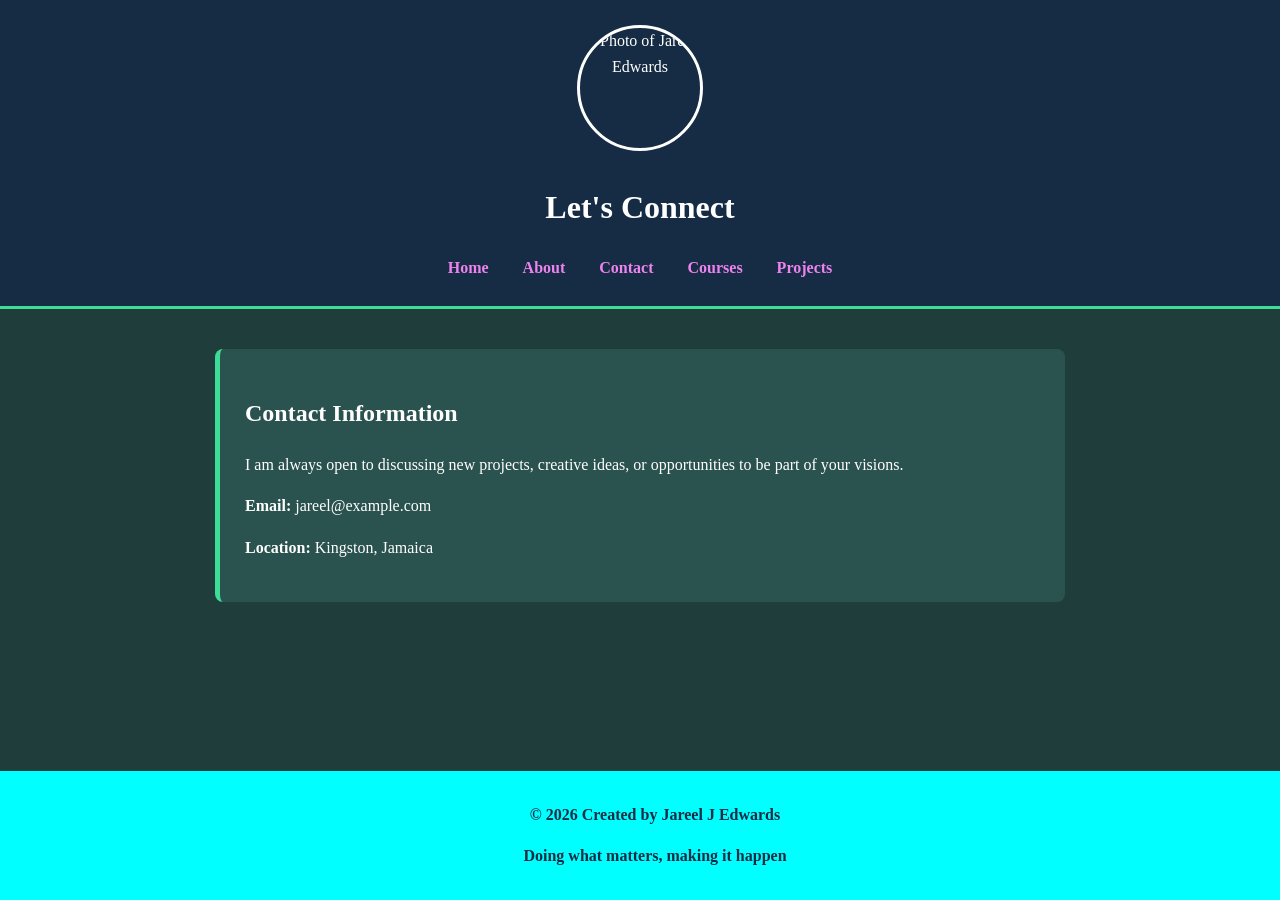
==== about_me.html @ a33daa24 "Add files via upload" ====
<!DOCTYPE html>
<html lang="en">
<head>
    <meta charset="UTF-8">
    <meta name="viewport" content="width=device-width, initial-scale=1.0">
    <title>Contact Me | Jareel</title>
    <link rel="stylesheet" href="style.css">
</head>
<body>

    <header>
        <img src="Photo7.jpg.jpg" alt="Photo of Jareel Edwards" class="profile-pic">
        <h1>Let's Connect</h1>
        <nav>
            <a href="index.html">Home</a>
            <a href="about_me.html">About</a>
            <a href="contact.html">Contact</a>
            <a href="courses.html">Courses</a>
            <a href="projects.html">Projects</a> 
        </nav>
    </header>

    <main>
        <section class="project">
            <h2>Contact Information</h2>
            <p>I am always open to discussing new projects, creative ideas, or opportunities to be part of your visions.</p>
            <p><strong>Email:</strong> jareel@example.com</p>
            <p><strong>Location:</strong> Kingston, Jamaica</p>
        </section>
    </main>

    <footer> 
        <p>&copy; 2026 Created by Jareel J Edwards</p>
        <p>Doing what matters, making it happen</p>
    </footer>

</body>
</html>
---- style.css ----
body {
    font-family: "Times New Roman", Times, serif; 
    margin: 0; 
    background-color: #1f3d3a; 
    color: #ffffff; 
    line-height: 1.6;
}

header {
    background-color: #162c44; 
    color: white; 
    padding: 25px; 
    text-align: center; 
    border-bottom: 3px solid #3ddc97; 
    display: flex;
    flex-direction: column; 
    align-items: center;
}

nav a {
    color: violet; 
    margin: 0 15px; 
    text-decoration: none; 
    font-weight: bold; 
}

nav a:hover {
    color: #3ddc97; 
}

main {
    max-width: 850px; 
    margin: 20px auto;
    padding: 20px;
    padding-bottom: 150px; 
}

.project {
    background-color: #2a524e; 
    border-left: 5px solid #3ddc97;
    padding: 25px;
    margin-bottom: 30px;
    border-radius: 8px;
}

.profile-pic {
    width: 120px;
    height: 120px;
    border-radius: 50%;
    object-fit: cover;
    border: 3px solid white;
    margin-bottom: 10px;
}

/* Book Styling */
.book-item {
    display: flex;
    gap: 25px;
    margin-top: 25px;
    align-items: flex-start; 
    background: rgba(0, 0, 0, 0.15); 
    padding: 20px;
    border-radius: 8px;
}

.book-cover {
    width: 100px; 
    height: auto;
    border-radius: 4px;
    box-shadow: 4px 4px 15px rgba(0,0,0,0.4);
    flex-shrink: 0; 
}

.book-item h3 {
    margin-top: 0;
    color: #3ddc97;
}

/* --- NEW: Code Laboratory Styling --- */
pre {
    background-color: #000000; /* Terminal Black */
    color: #3ddc97; /* Matrix Green */
    padding: 15px;
    border-radius: 5px;
    overflow-x: auto; /* Scrollbar for long code lines */
    font-family: 'Courier New', Courier, monospace;
    border: 1px solid #3ddc97;
    margin-top: 15px;
}

code {
    font-size: 0.95rem;
}

/* --- NEW: Courses List Styling --- */
ul {
    list-style-type: square;
    padding-left: 20px;
}

ul li {
    margin-bottom: 8px;
}

ul li strong {
    color: #3ddc97;
}

/* Global Link Styling */
a {
    color: #3ddc97;
    font-weight: bold;
}

footer {
    background-color: aqua;
    color: #162c44; 
    text-align: center;
    padding: 15px; 
    position: fixed; 
    bottom: 0; 
    width: 100%; 
    font-weight: bold;
    z-index: 100;
}
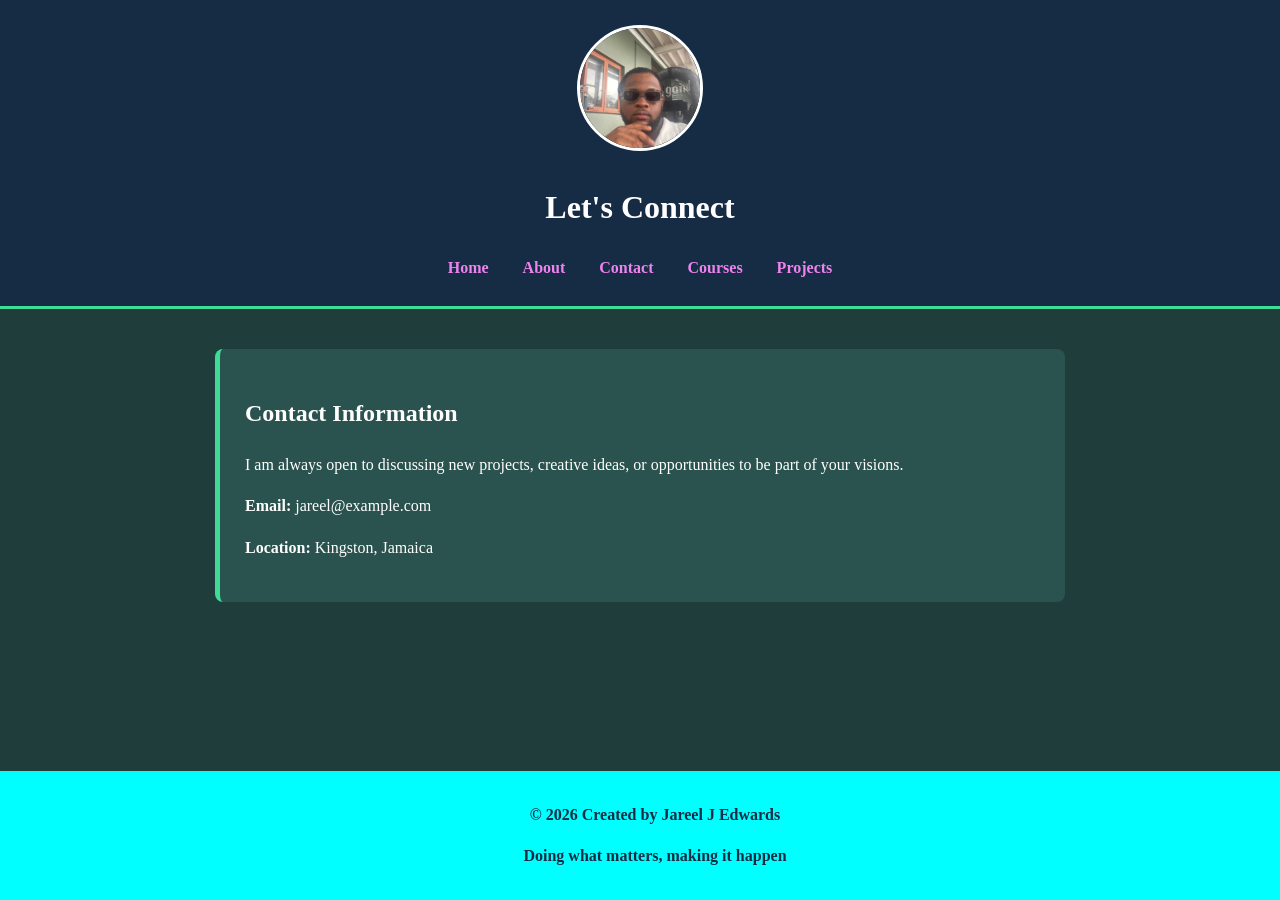
==== commit 81f56217: "Update about_me.html" ====
--- a/about_me.html
+++ b/about_me.html
@@ -35,4 +35,4 @@
     </footer>
 
 </body>
-</html>+</html>
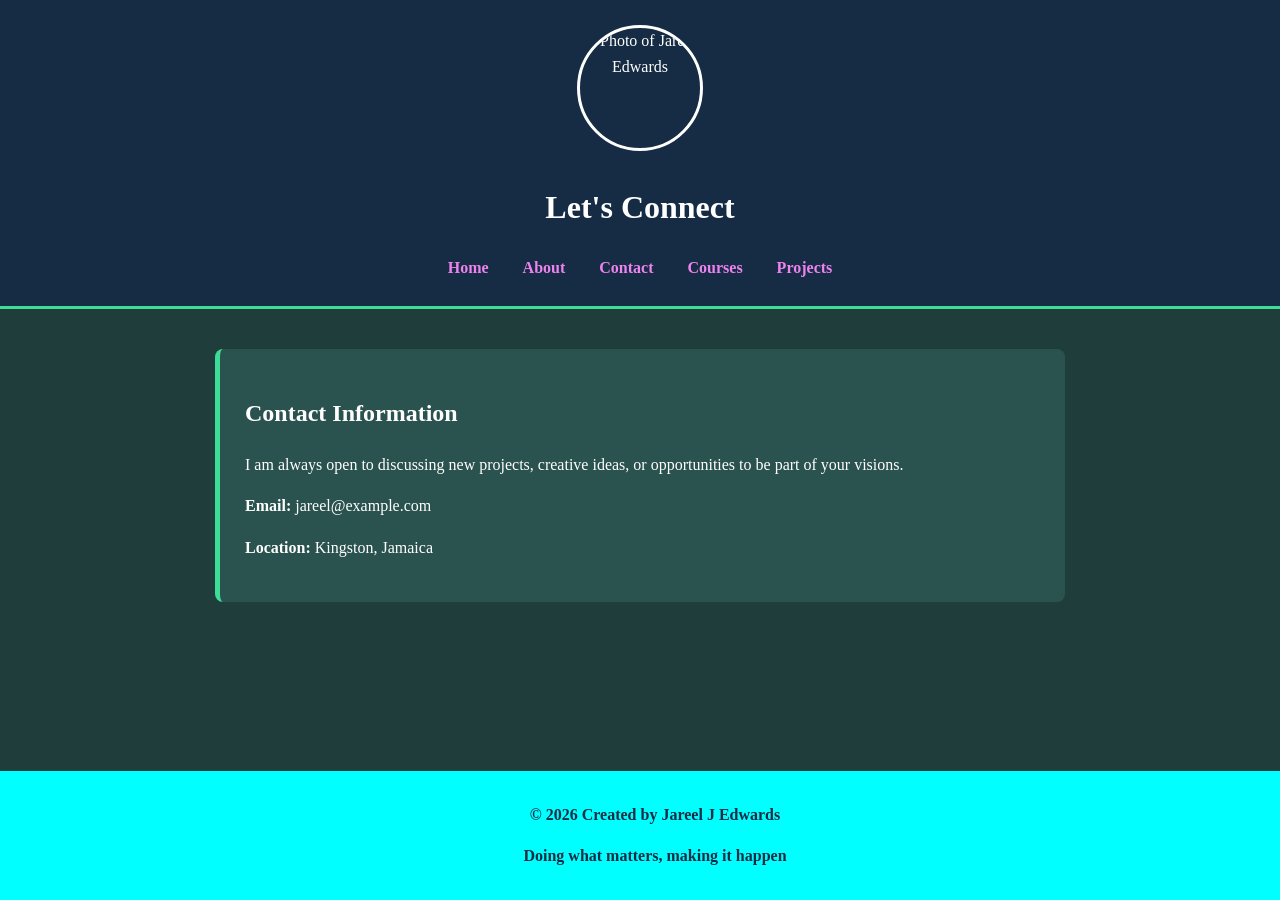
==== commit 0caefb69: "Update about_me.html" ====
--- a/about_me.html
+++ b/about_me.html
@@ -9,7 +9,7 @@
 <body>
 
     <header>
-        <img src="Photo7.jpg.jpg" alt="Photo of Jareel Edwards" class="profile-pic">
+        <img src="Photo7.jpg" alt="Photo of Jareel Edwards" class="profile-pic">
         <h1>Let's Connect</h1>
         <nav>
             <a href="index.html">Home</a>
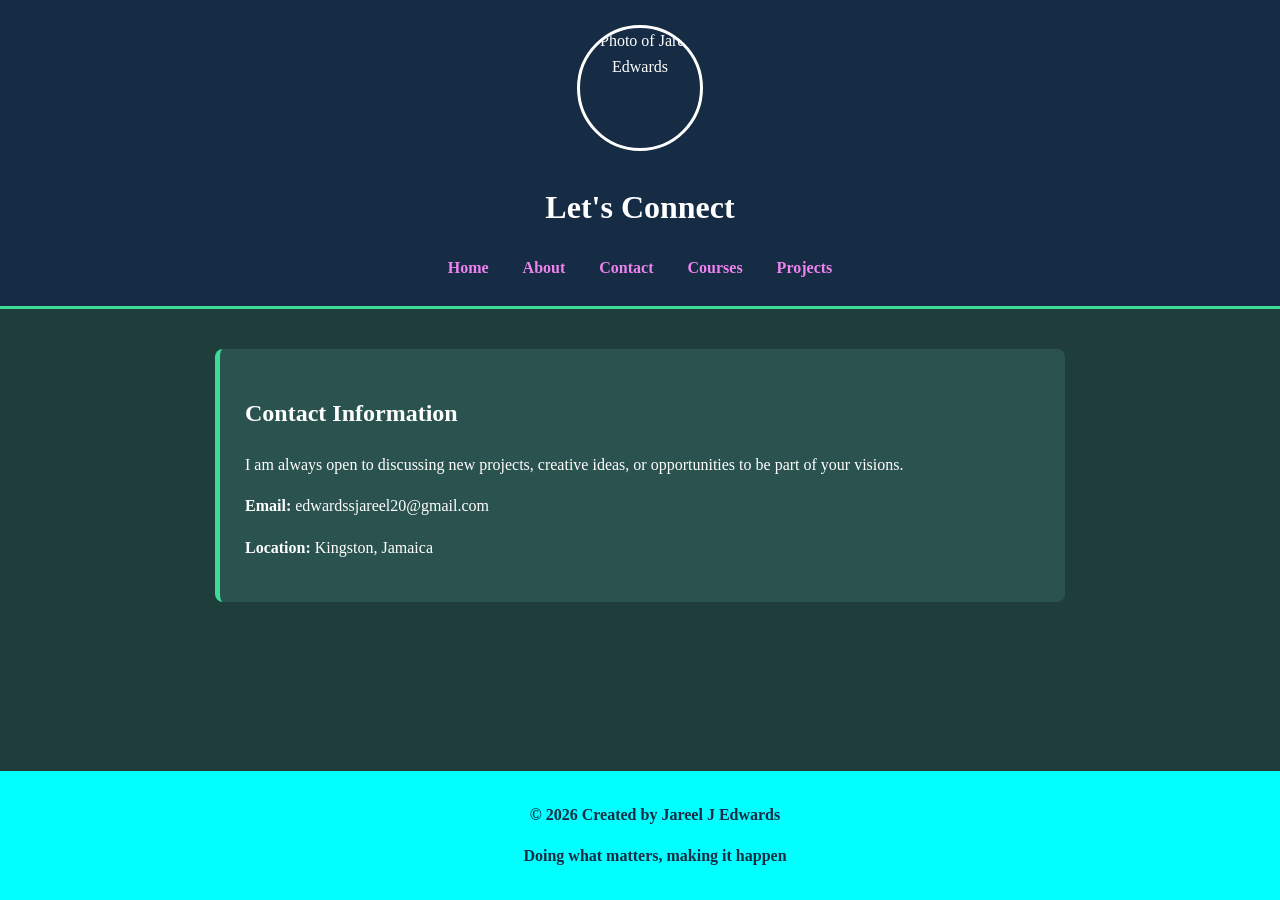
==== commit 89edc66e: "Update about_me.html" ====
--- a/about_me.html
+++ b/about_me.html
@@ -24,7 +24,7 @@
         <section class="project">
             <h2>Contact Information</h2>
             <p>I am always open to discussing new projects, creative ideas, or opportunities to be part of your visions.</p>
-            <p><strong>Email:</strong> jareel@example.com</p>
+            <p><strong>Email:</strong> edwardssjareel20@gmail.com</p>
             <p><strong>Location:</strong> Kingston, Jamaica</p>
         </section>
     </main>
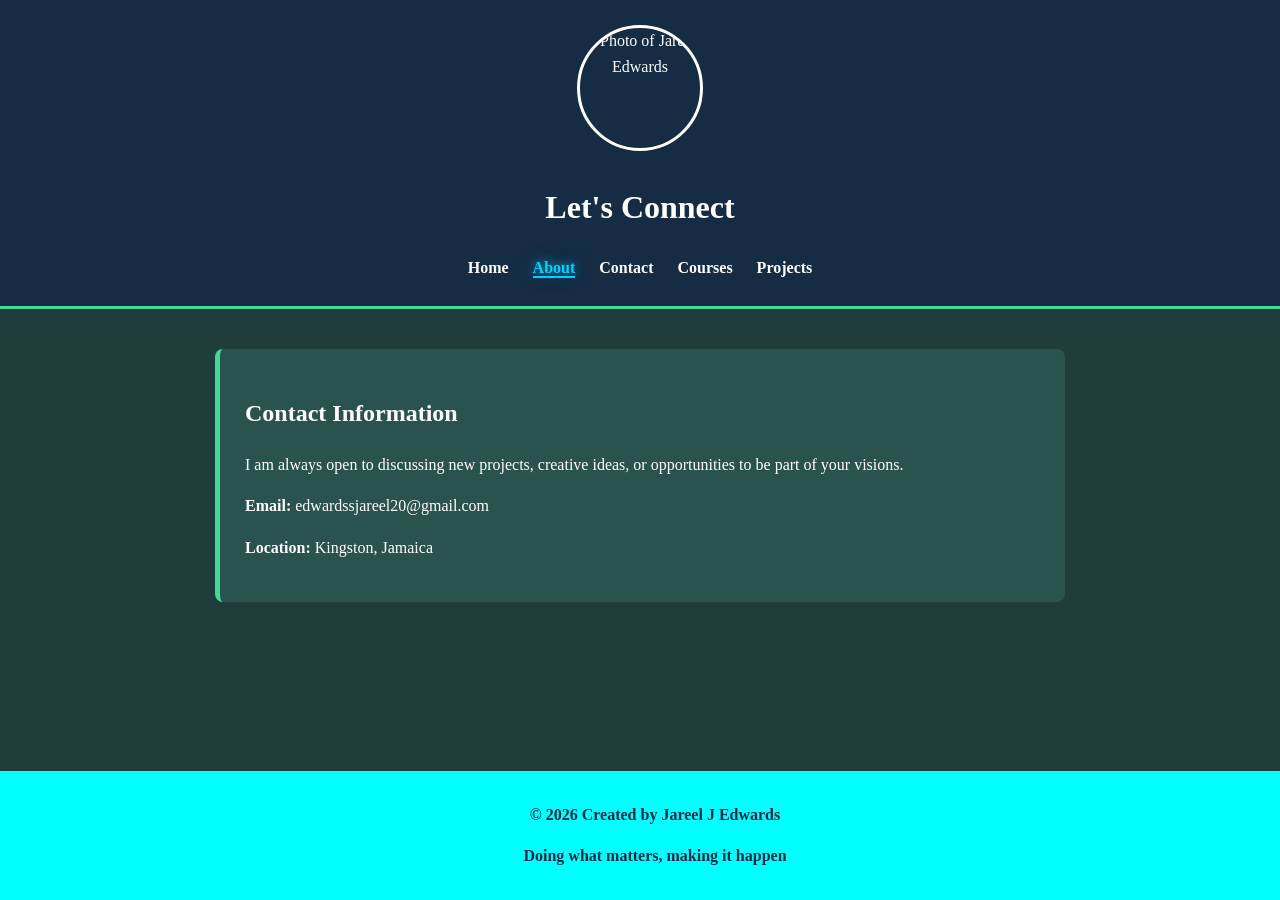
==== commit a4e7d472: "Update about_me.html" ====
--- a/about_me.html
+++ b/about_me.html
@@ -5,18 +5,35 @@
     <meta name="viewport" content="width=device-width, initial-scale=1.0">
     <title>Contact Me | Jareel</title>
     <link rel="stylesheet" href="style.css">
+    <style>
+        /* This adds the glow effect to whichever page is 'active' */
+        .nav-link.active {
+            color: #00d4ff !important; /* Bright Cyan */
+            text-shadow: 0 0 10px rgba(0, 212, 255, 0.7), 
+                         0 0 20px rgba(0, 212, 255, 0.4);
+            font-weight: bold;
+            border-bottom: 2px solid #00d4ff;
+            transition: all 0.3s ease;
+        }
+        
+        nav a {
+            margin: 0 10px;
+            text-decoration: none;
+            color: inherit;
+        }
+    </style>
 </head>
 <body>
 
     <header>
         <img src="Photo7.jpg" alt="Photo of Jareel Edwards" class="profile-pic">
         <h1>Let's Connect</h1>
-        <nav>
-            <a href="index.html">Home</a>
-            <a href="about_me.html">About</a>
-            <a href="contact.html">Contact</a>
-            <a href="courses.html">Courses</a>
-            <a href="projects.html">Projects</a> 
+        <nav id="main-nav">
+            <a href="index.html" class="nav-link">Home</a>
+            <a href="about_me.html" class="nav-link">About</a>
+            <a href="contact.html" class="nav-link">Contact</a>
+            <a href="courses.html" class="nav-link">Courses</a>
+            <a href="projects.html" class="nav-link">Projects</a> 
         </nav>
     </header>
 
@@ -34,5 +51,19 @@
         <p>Doing what matters, making it happen</p>
     </footer>
 
+    <script>
+        document.addEventListener("DOMContentLoaded", function() {
+            const currentPath = window.location.pathname.split("/").pop();
+            const navLinks = document.querySelectorAll('.nav-link');
+
+            navLinks.forEach(link => {
+                const linkPath = link.getAttribute('href');
+                if (linkPath === currentPath || (currentPath === "" && linkPath === "index.html")) {
+                    link.classList.add('active');
+                }
+            });
+        });
+    </script>
+
 </body>
 </html>
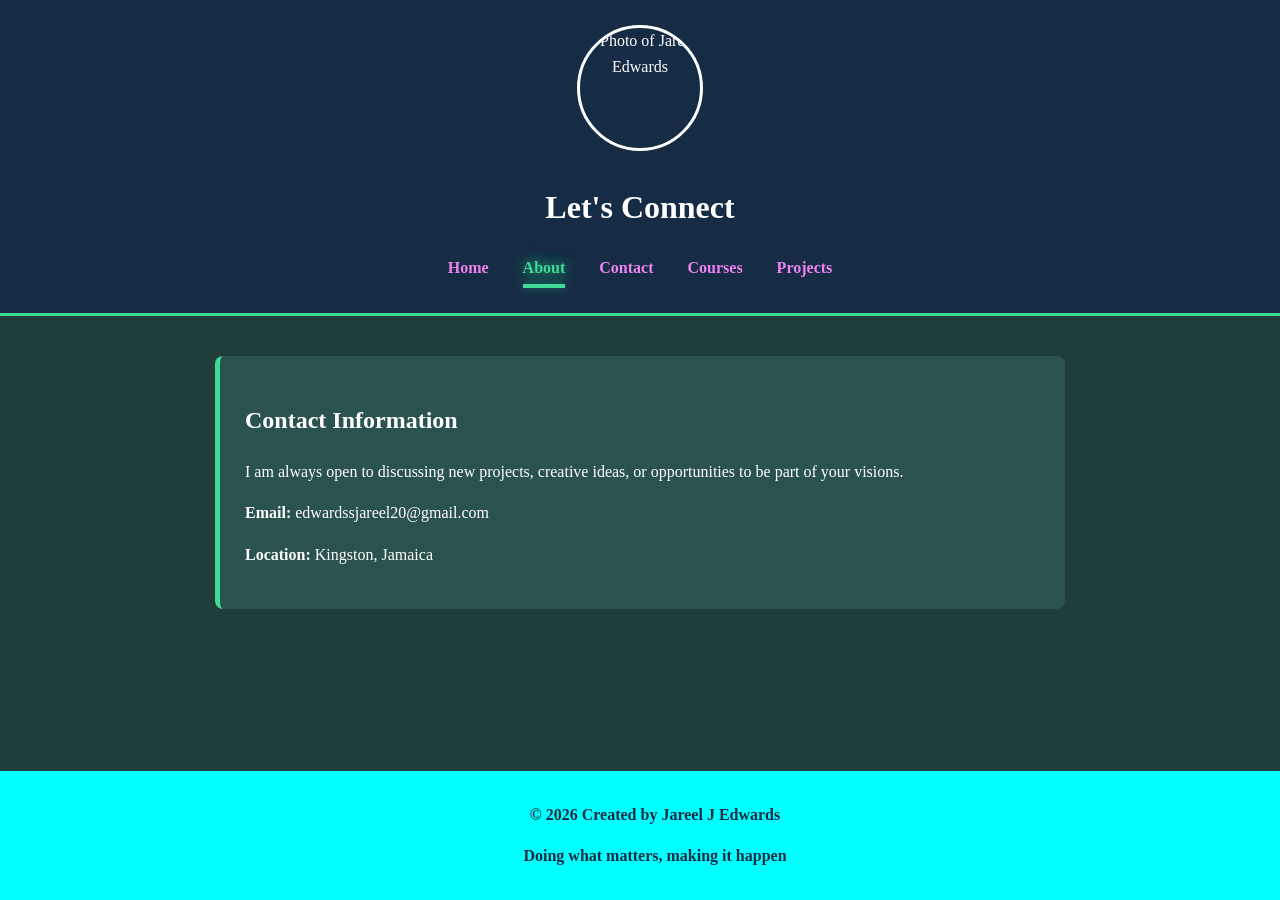
==== commit 8ef28ded: "Update about_me.html" ====
--- a/about_me.html
+++ b/about_me.html
@@ -6,20 +6,20 @@
     <title>Contact Me | Jareel</title>
     <link rel="stylesheet" href="style.css">
     <style>
-        /* This adds the glow effect to whichever page is 'active' */
+        /* Specific page overrides to ensure the active glow uses your brand mint-green */
         .nav-link.active {
-            color: #00d4ff !important; /* Bright Cyan */
-            text-shadow: 0 0 10px rgba(0, 212, 255, 0.7), 
-                         0 0 20px rgba(0, 212, 255, 0.4);
+            color: #3ddc97 !important; 
+            text-shadow: 0 0 12px rgba(61, 220, 151, 0.8), 
+                         0 0 20px rgba(61, 220, 151, 0.4);
             font-weight: bold;
-            border-bottom: 2px solid #00d4ff;
+            border-bottom: 2px solid #3ddc97;
             transition: all 0.3s ease;
         }
         
+        /* Ensures base links follow the header spacing */
         nav a {
-            margin: 0 10px;
+            margin: 0 15px;
             text-decoration: none;
-            color: inherit;
         }
     </style>
 </head>
@@ -53,11 +53,13 @@
 
     <script>
         document.addEventListener("DOMContentLoaded", function() {
+            // This gets the current filename (e.g., contact.html)
             const currentPath = window.location.pathname.split("/").pop();
             const navLinks = document.querySelectorAll('.nav-link');
 
             navLinks.forEach(link => {
                 const linkPath = link.getAttribute('href');
+                // Adds the 'active' class if the href matches the current file
                 if (linkPath === currentPath || (currentPath === "" && linkPath === "index.html")) {
                     link.classList.add('active');
                 }
--- a/style.css
+++ b/style.css
@@ -17,16 +17,47 @@
     align-items: center;
 }
 
+/* --- NAVIGATION & GLOW LOGIC --- */
+
 nav a {
     color: violet; 
     margin: 0 15px; 
     text-decoration: none; 
     font-weight: bold; 
+    transition: all 0.3s ease; /* Smooths the glow entry */
+    display: inline-block;
+    position: relative;
+    padding-bottom: 5px;
 }
 
+/* Hover: Changes to mint green with a subtle glow */
 nav a:hover {
     color: #3ddc97; 
+    text-shadow: 0 0 8px rgba(61, 220, 151, 0.6);
+    transform: translateY(-2px); /* Slight lift */
 }
+
+/* Active State: The "Permanent" Indicator */
+/* This stays on until they leave the page */
+nav a.active {
+    color: #3ddc97 !important; 
+    text-shadow: 0 0 12px rgba(61, 220, 151, 0.8), 
+                 0 0 20px rgba(61, 220, 151, 0.4);
+}
+
+/* Optional: Animated underline for the active page */
+nav a.active::after {
+    content: '';
+    position: absolute;
+    width: 100%;
+    height: 2px;
+    bottom: 0;
+    left: 0;
+    background-color: #3ddc97;
+    box-shadow: 0 0 10px #3ddc97;
+}
+
+/* --- REST OF YOUR STYLES --- */
 
 main {
     max-width: 850px; 
@@ -52,7 +83,6 @@
     margin-bottom: 10px;
 }
 
-/* Book Styling */
 .book-item {
     display: flex;
     gap: 25px;
@@ -76,13 +106,12 @@
     color: #3ddc97;
 }
 
-/* --- NEW: Code Laboratory Styling --- */
 pre {
-    background-color: #000000; /* Terminal Black */
-    color: #3ddc97; /* Matrix Green */
+    background-color: #000000; 
+    color: #3ddc97; 
     padding: 15px;
     border-radius: 5px;
-    overflow-x: auto; /* Scrollbar for long code lines */
+    overflow-x: auto; 
     font-family: 'Courier New', Courier, monospace;
     border: 1px solid #3ddc97;
     margin-top: 15px;
@@ -92,7 +121,6 @@
     font-size: 0.95rem;
 }
 
-/* --- NEW: Courses List Styling --- */
 ul {
     list-style-type: square;
     padding-left: 20px;
@@ -106,7 +134,6 @@
     color: #3ddc97;
 }
 
-/* Global Link Styling */
 a {
     color: #3ddc97;
     font-weight: bold;
@@ -122,4 +149,4 @@
     width: 100%; 
     font-weight: bold;
     z-index: 100;
-}+}
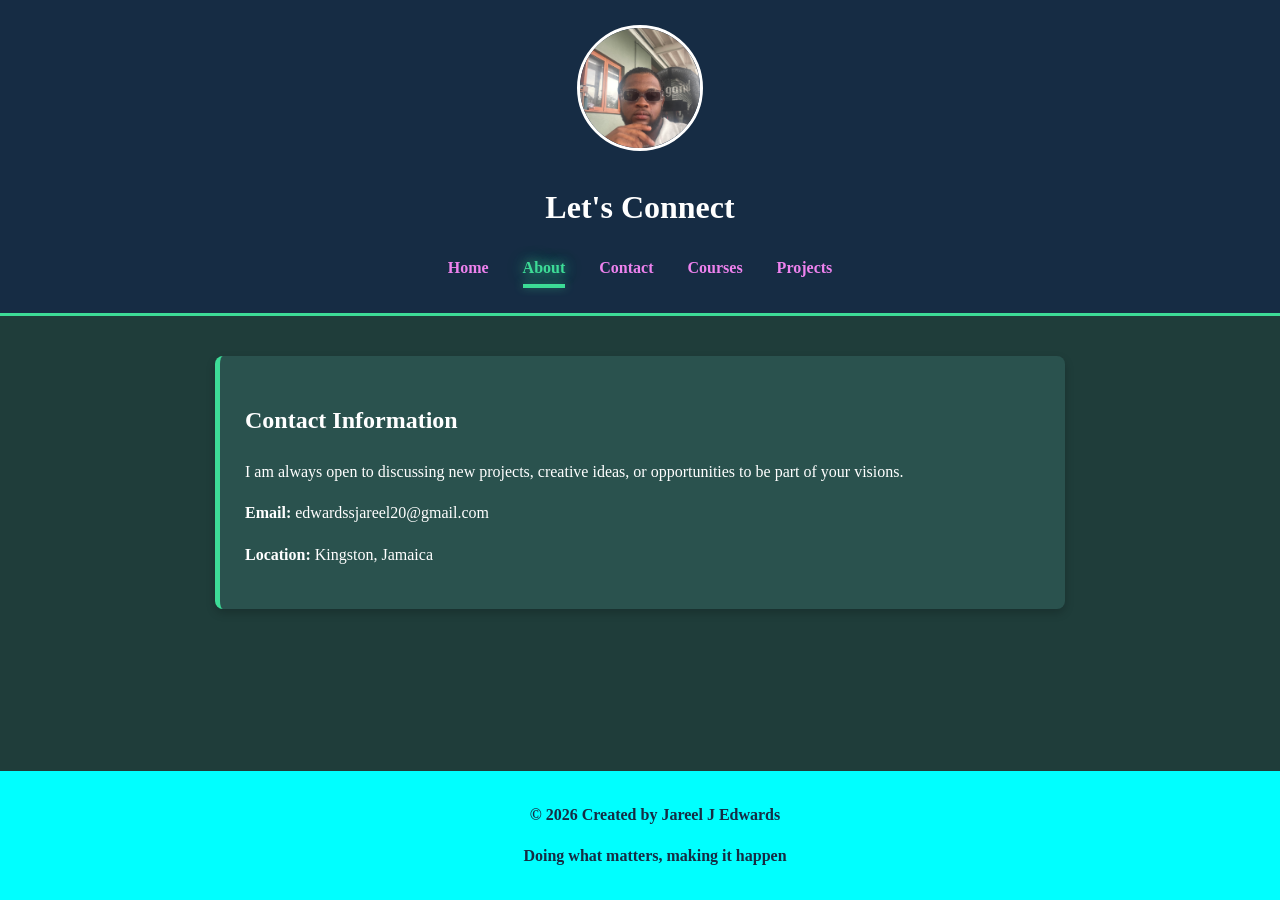
==== commit 6ad2b373: "Update about_me.html" ====
--- a/about_me.html
+++ b/about_me.html
@@ -26,7 +26,7 @@
 <body>
 
     <header>
-        <img src="Photo7.jpg" alt="Photo of Jareel Edwards" class="profile-pic">
+        <img src="Photo7.jpg.jpg" alt="Photo of Jareel Edwards" class="profile-pic">
         <h1>Let's Connect</h1>
         <nav id="main-nav">
             <a href="index.html" class="nav-link">Home</a>
--- a/style.css
+++ b/style.css
@@ -1,3 +1,4 @@
+/* --- GLOBAL STYLES --- */
 body {
     font-family: "Times New Roman", Times, serif; 
     margin: 0; 
@@ -18,7 +19,6 @@
 }
 
 /* --- NAVIGATION & GLOW LOGIC --- */
-
 nav a {
     color: violet; 
     margin: 0 15px; 
@@ -38,14 +38,14 @@
 }
 
 /* Active State: The "Permanent" Indicator */
-/* This stays on until they leave the page */
+/* This is triggered by the class added via JavaScript */
 nav a.active {
     color: #3ddc97 !important; 
     text-shadow: 0 0 12px rgba(61, 220, 151, 0.8), 
                  0 0 20px rgba(61, 220, 151, 0.4);
 }
 
-/* Optional: Animated underline for the active page */
+/* Animated underline for the active page */
 nav a.active::after {
     content: '';
     position: absolute;
@@ -57,13 +57,13 @@
     box-shadow: 0 0 10px #3ddc97;
 }
 
-/* --- REST OF YOUR STYLES --- */
-
+/* --- LAYOUT & CONTENT --- */
 main {
     max-width: 850px; 
     margin: 20px auto;
     padding: 20px;
-    padding-bottom: 150px; 
+    /* Added extra bottom padding so footer doesn't cover content */
+    padding-bottom: 180px; 
 }
 
 .project {
@@ -72,6 +72,7 @@
     padding: 25px;
     margin-bottom: 30px;
     border-radius: 8px;
+    box-shadow: 0 4px 10px rgba(0,0,0,0.2);
 }
 
 .profile-pic {
@@ -83,6 +84,7 @@
     margin-bottom: 10px;
 }
 
+/* Book Styling */
 .book-item {
     display: flex;
     gap: 25px;
@@ -106,9 +108,10 @@
     color: #3ddc97;
 }
 
+/* --- CODE LABORATORY --- */
 pre {
-    background-color: #000000; 
-    color: #3ddc97; 
+    background-color: #000000; /* Terminal Black */
+    color: #3ddc97; /* Matrix Green */
     padding: 15px;
     border-radius: 5px;
     overflow-x: auto; 
@@ -121,6 +124,7 @@
     font-size: 0.95rem;
 }
 
+/* --- LISTS & LINKS --- */
 ul {
     list-style-type: square;
     padding-left: 20px;
@@ -134,11 +138,18 @@
     color: #3ddc97;
 }
 
+/* Global Link Styling */
 a {
     color: #3ddc97;
     font-weight: bold;
+    transition: color 0.2s;
 }
 
+a:hover {
+    color: #ffffff;
+}
+
+/* --- FOOTER --- */
 footer {
     background-color: aqua;
     color: #162c44; 
